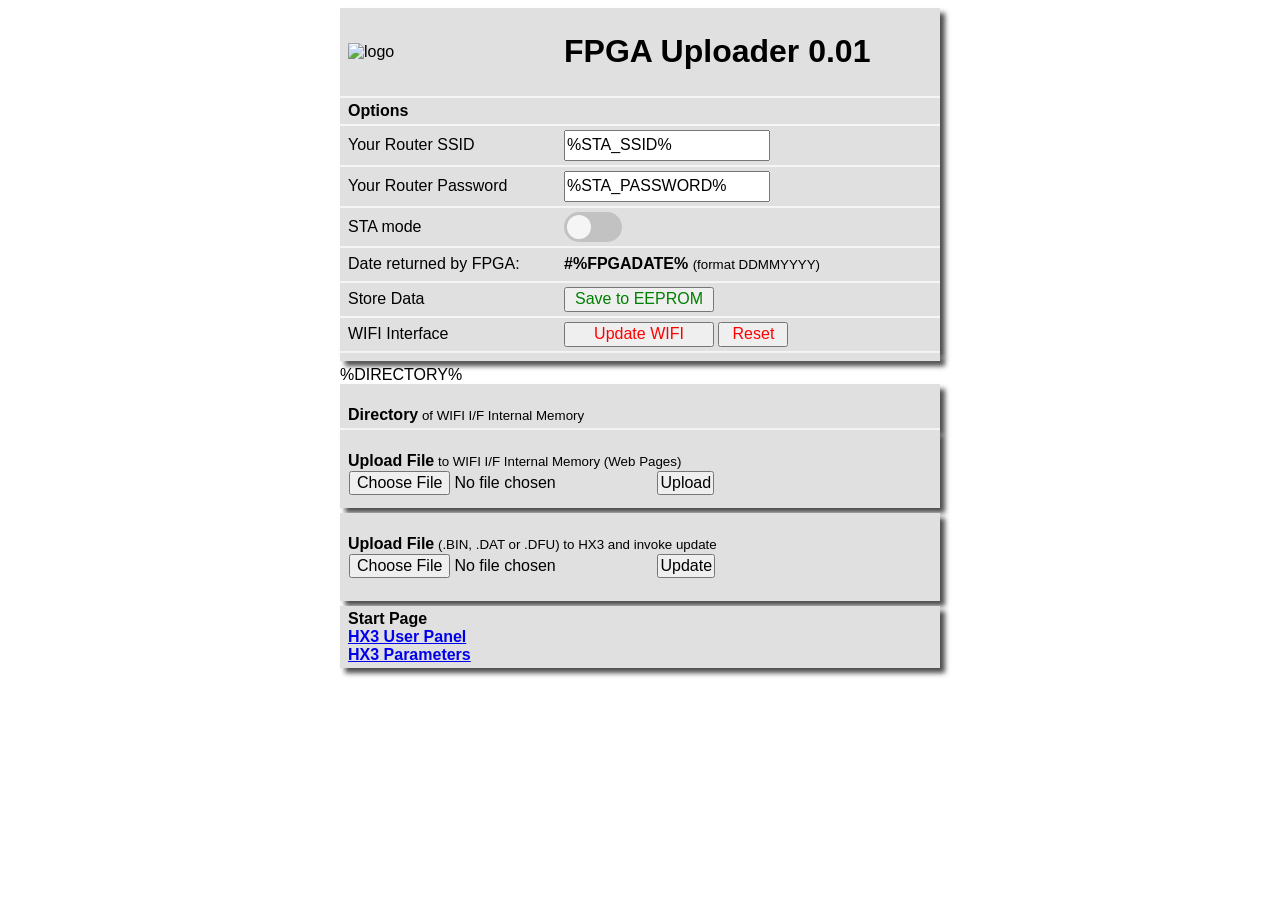
==== data/index.html @ 012e7d84 "first commit" ====
﻿<!DOCTYPE html>
<html lang="de">

<head>
	<meta charset="UTF-8" />
	<meta name="viewport" content="width=device-width, initial-scale=1" />
	<link rel="stylesheet" href="style.css" />
	<title>FPGA Uploader</title>
</head>

<body>
	<table>
		<tr>
			<td><img src="logo.gif" alt="logo" /></td>
			<td><h1 id="h1_msg">FPGA Uploader 0.01</h1></td>
		</tr>
    <tr>
      <td colspan="2">
        <strong>Options</strong>
      </td>
    </tr>

    <tr>
      <td width="200px">
        Your Router SSID<br />
      </td>
      <td>
        <input type="text" name="ssid_sta" id="ssid_sta" maxlength="38" value="%STA_SSID%" />
      </td>
    </tr>

    <tr>
      <td>
        Your Router Password<br />
      </td>
      <td>
        <input type="text" name="pass_sta" id="passw_sta" maxlength="38"
          value="%STA_PASSWORD%" />
      </td>
    </tr>

    <tr>
      <td>STA mode</td>
      <td>
        <label class="switch"><input type="checkbox" name="sta_mode" id="sta_mode" %STA_MODE% >
          <span class="slider_sw"></span></label>
      </td>
    </tr>
    <tr>

    <tr height="35px">
      <td>
        Date returned by FPGA:
      </td>
      <td>
        <strong>#%FPGADATE%</strong> <small>(format DDMMYYYY)</small>
      </td>
    </tr>

    <tr>
      <td> Store Data</td>
      <td>
        <button style="color: green; width: 150px;" onclick="saveInits()">Save to EEPROM</button>
        <span id="save-msg" style="margin-left:10px;"></span>
      </td>
    </tr>
    <tr>
      <td>WIFI Interface
      </td>
      <td>
        <button style="color: red; width: 150px;" onclick="location.href='/update'">Update WIFI</button>
        <button style="color: red; width: 70px;" onclick="location.href='/reset'">Reset</button>
      </td>
      </td>
    </tr>
  </table>

	<li></li>
	<table>
		<tr>
			<td colspan="3"><br><strong>Directory</strong><small> of WIFI I/F Internal Memory</small></td>
		</tr>
		%DIRECTORY%
	</table>	  
	<li style="height: 70px;"><br>
		<strong>Upload File</strong><small> to WIFI I/F Internal Memory (Web Pages)</small><br>
    <form method="POST" action="/upload" enctype="multipart/form-data" id="upload-form">
			<input style="height: 24px" id="fs" type="file" name="upload" />
			<input style="height: 24px" id="upload" type="submit" value="Upload" />
      <span id="upload-msg" style="margin-left:10px; display:none;">Please wait...</span>
    </form>
  </li>
  <li style="height: 80px;"><br>
		<strong>Upload File</strong><small> (.BIN, .DAT or .DFU) to HX3 and invoke update</small><br>
    <form method="POST" action="/upload_df" enctype="multipart/form-data" id="upload-df-form">
			<input style="height: 24px" id="fs_df" type="file" name="upload" />
			<input style="height: 24px" id="upload_df" type="submit" value="Update" />
      <span id="upload-df-msg" style="margin-left:10px; display:none;">Please wait...</span>
      <span id="upload-df-fileerr" style="margin-left:10px; color:red; display:none;">Unknown file, skipped.</span>
      <span id="upload-df-flasherr" style="margin-left:10px; color:red; display:none;">Flash error, try again.</span>
    </form>
	</li>
	<li>
		<strong>Start Page</strong><br>
		<a href='/panel.html'><strong>HX3 User Panel</strong></a><br>
		<a href='/params.html'><strong>HX3 Parameters</strong></a><br>
	</li>

  <script>
		function saveInits() {
			const params = new URLSearchParams();
			params.append('ssid_sta',        document.getElementById('ssid_sta').value);
			params.append('pass_sta',        document.getElementById('passw_sta').value);
			params.append('hascheckbox',     '1');
			if (document.getElementById('sta_mode').checked)    params.append('sta_mode',    '1');

			fetch('/saveinits?' + params.toString())
				.then(() => {
					const msg = document.getElementById('save-msg');
					msg.textContent = 'Saved.';
					setTimeout(() => { msg.textContent = ''; }, 2000);
				})
				.catch(err => console.error('saveInits error:', err));
		}

    function setUploadBusyCursor() {
      document.body.style.cursor = 'wait';
      document.documentElement.style.cursor = 'wait';
    }

    document.getElementById('upload-form').addEventListener('submit', () => {
      setUploadBusyCursor();
      document.getElementById('upload-msg').style.display = 'inline';
      document.getElementById('upload').disabled = true;
    });

    document.getElementById('upload-df-form').addEventListener('submit', () => {
      setUploadBusyCursor();
      document.getElementById('upload-df-fileerr').style.display = 'none';
      document.getElementById('upload-df-flasherr').style.display = 'none';
      document.getElementById('upload-df-msg').style.display = 'inline';
      document.getElementById('upload_df').disabled = true;
    });

    // Show error if last /upload_df rejected the file as unknown
    (function() {
      const p = new URLSearchParams(window.location.search);
      if (p.get('df_fileerr') === '1') {
        document.getElementById('upload-df-fileerr').style.display = 'inline';
        history.replaceState(null, '', '/');
      }
      if (p.get('df_flasherr') === '1') {
        document.getElementById('upload-df-flasherr').style.display = 'inline';
        history.replaceState(null, '', '/');
      }
    })();
	</script>

</body>

</html>
---- data/style.css ----
﻿html,
body {
	font-family: sans-serif;
	background-color: #ffffff;
	color: black;
}

body {
	display: flex;
	flex-flow: column;
	width: min(calc(100% - 16px), 600px);
	margin: 8px auto;
}

table {
	width: 100%;
	background-color: #e0e0e0;
	border-collapse: collapse;
	box-shadow: 5px 5px 5px rgba(0, 0, 0, 0.7);
	text-align: left;
}

td {
	padding: 4px 8px;
	border-bottom: 2px solid rgb(245, 245, 245);
}

input,
select {
	padding: 1px;
	font-size: medium;
	height: 25px;
}

input.btn_wide {
	width: 150px;
}

button {
	font-size: medium;
	height: 25px;
	text-align: center;
}

/* Link in <li> */

li {
	background-color: #e0e0e0;
	list-style-type: none;
	margin-bottom: 5px;
	padding: 4px 8px;
	box-shadow: 5px 5px 5px rgba(0, 0, 0, 0.7);
}

/* Trackbar/Drawbar */

.slider {
	height: 20px;
	background: #b6b6b6;
	outline: none;
	opacity: 0.7;
	-webkit-transition: .2s;
	transition: opacity .2s;
}

.slider:hover {
	opacity: 1;
}

.slider::-webkit-slider-thumb {
	appearance: none;
	width: 20px;
	height: 20px;
	border-radius: 5px;
	background: #2196F3;
	cursor: pointer;
}

.slider::-moz-range-thumb {
	width: 20px;
	height: 20px;
	background: #2196F3;
	border-radius: 5px;
	cursor: pointer;
}


.slider-val {
  display: inline-block;
  width: 25px;
  text-align: right;
  font-weight: bold;
  font-size: medium;
  vertical-align: middle;
}


.reg-val {
  display: inline-block;
  width: 100%;
  text-align: left;
  font-weight: bold;
  font-size: medium;
  vertical-align: middle;
}

/* On/Off Switch */

.switch {
	position: relative;
	display: inline-block;
	width: 58px;
	height: 30px;
}

.switch input {
	opacity: 0;
	width: 0;
	height: 0;
}

.slider_sw {
	opacity: 0.7;
	position: absolute;
	cursor: pointer;
	top: 0;
	left: 0;
	right: 0;
	bottom: 0;
	border-radius: 30px;
	background-color: #b6b6b6;
	-webkit-transition: 0.2s;
	transition: 0.2s;
}

.slider_sw:before {
	position: absolute;
	content: "";
	height: 24px;
	width: 24px;
	left: 3px;
	bottom: 3px;
	border-radius: 30px;
	background-color: white;
	-webkit-transition: 0.2s;
	transition: 0.2s;
}

.slider_sw:hover {
	opacity: 1;
}

input:checked+.slider_sw {
	background-color: #2196f3;
}

input:checked+.slider_sw:before {
	-webkit-transform: translateX(26px);
	-ms-transform: translateX(26px);
	transform: translateX(26px);
}
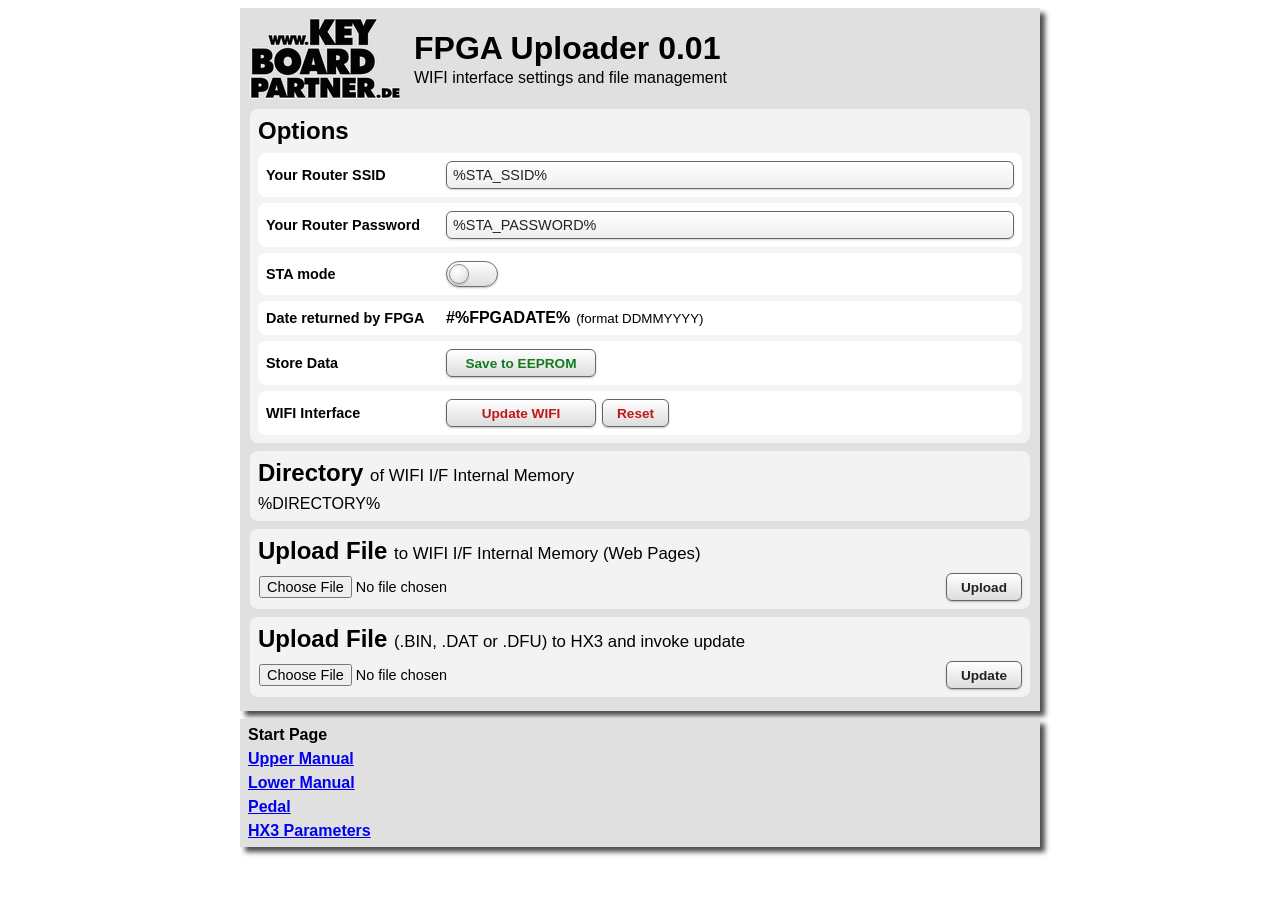
==== commit 3a653af4: "Added polling support for edit array changes" ====
--- a/data/index.html
+++ b/data/index.html
@@ -1,4 +1,5 @@
-﻿<!DOCTYPE html>
+<!-- by KeyboardPartner UG, https://www.keyboardpartner.de -->
+<!DOCTYPE html>
 <html lang="de">
 
 <head>
@@ -8,105 +9,101 @@
 	<title>FPGA Uploader</title>
 </head>
 
-<body>
-	<table>
-		<tr>
-			<td><img src="logo.gif" alt="logo" /></td>
-			<td><h1 id="h1_msg">FPGA Uploader 0.01</h1></td>
-		</tr>
-    <tr>
-      <td colspan="2">
-        <strong>Options</strong>
-      </td>
-    </tr>
+<body class="panel-page">
+	<div class="panel">
+		<div class="panel-header">
+			<img src="logo.gif" alt="logo" />
+			<div>
+				<h1 id="h1_msg">FPGA Uploader 0.01</h1>
+				<p>WIFI interface settings and file management</p>
+			</div>
+		</div>
 
-    <tr>
-      <td width="200px">
-        Your Router SSID<br />
-      </td>
-      <td>
-        <input type="text" name="ssid_sta" id="ssid_sta" maxlength="38" value="%STA_SSID%" />
-      </td>
-    </tr>
+		<section class="panel-section">
+			<h2>Options</h2>
+			<div class="form-row">
+				<label class="form-label" for="ssid_sta">Your Router SSID</label>
+				<div class="form-control">
+					<input type="text" name="ssid_sta" id="ssid_sta" maxlength="38" value="%STA_SSID%" />
+				</div>
+			</div>
+			<div class="form-row">
+				<label class="form-label" for="passw_sta">Your Router Password</label>
+				<div class="form-control">
+					<input type="text" name="pass_sta" id="passw_sta" maxlength="38" value="%STA_PASSWORD%" />
+				</div>
+			</div>
+			<div class="form-row">
+				<span class="form-label">STA mode</span>
+				<div class="form-control">
+					<label class="switch"><input type="checkbox" name="sta_mode" id="sta_mode" %STA_MODE% />
+						<span class="slider_sw"></span></label>
+				</div>
+			</div>
+			<div class="form-row">
+				<span class="form-label">Date returned by FPGA</span>
+				<div class="form-control">
+					<strong>#%FPGADATE%</strong> <small>(format DDMMYYYY)</small>
+				</div>
+			</div>
+			<div class="form-row">
+				<span class="form-label">Store Data</span>
+				<div class="form-control">
+					<button class="btn btn-green btn-wide" onclick="saveInits()">Save to EEPROM</button>
+					<span class="status-msg" id="save-msg"></span>
+				</div>
+			</div>
+			<div class="form-row">
+				<span class="form-label">WIFI Interface</span>
+				<div class="form-control">
+					<button class="btn btn-red btn-wide" onclick="location.href='/update'">Update WIFI</button>
+					<button class="btn btn-red" onclick="location.href='/reset'">Reset</button>
+				</div>
+			</div>
+		</section>
 
-    <tr>
-      <td>
-        Your Router Password<br />
-      </td>
-      <td>
-        <input type="text" name="pass_sta" id="passw_sta" maxlength="38"
-          value="%STA_PASSWORD%" />
-      </td>
-    </tr>
+		<section class="panel-section">
+			<h2>Directory <small>of WIFI I/F Internal Memory</small></h2>
+			<table>
+				%DIRECTORY%
+			</table>
+		</section>
 
-    <tr>
-      <td>STA mode</td>
-      <td>
-        <label class="switch"><input type="checkbox" name="sta_mode" id="sta_mode" %STA_MODE% >
-          <span class="slider_sw"></span></label>
-      </td>
-    </tr>
-    <tr>
+		<section class="panel-section">
+			<h2>Upload File <small>to WIFI I/F Internal Memory (Web Pages)</small></h2>
+			<form method="POST" action="/upload" enctype="multipart/form-data" id="upload-form">
+				<div class="btn-row">
+					<input id="fs" type="file" name="upload" />
+					<input class="btn" id="upload" type="submit" value="Upload" />
+					<span class="status-msg" id="upload-msg" style="display:none;">Please wait...</span>
+				</div>
+			</form>
+		</section>
 
-    <tr height="35px">
-      <td>
-        Date returned by FPGA:
-      </td>
-      <td>
-        <strong>#%FPGADATE%</strong> <small>(format DDMMYYYY)</small>
-      </td>
-    </tr>
+		<section class="panel-section">
+			<h2>Upload File <small>(.BIN, .DAT or .DFU) to HX3 and invoke update</small></h2>
+			<form method="POST" action="/upload_df" enctype="multipart/form-data" id="upload-df-form">
+				<div class="btn-row">
+					<input id="fs_df" type="file" name="upload" />
+					<input class="btn" id="upload_df" type="submit" value="Update" />
+					<span class="status-msg" id="upload-df-msg" style="display:none;">Please wait...</span>
+					<span class="status-err" id="upload-df-fileerr" style="display:none;">Unknown file, skipped.</span>
+					<span class="status-err" id="upload-df-flasherr" style="display:none;">Flash error, try again.</span>
+				</div>
+			</form>
+		</section>
 
-    <tr>
-      <td> Store Data</td>
-      <td>
-        <button style="color: green; width: 150px;" onclick="saveInits()">Save to EEPROM</button>
-        <span id="save-msg" style="margin-left:10px;"></span>
-      </td>
-    </tr>
-    <tr>
-      <td>WIFI Interface
-      </td>
-      <td>
-        <button style="color: red; width: 150px;" onclick="location.href='/update'">Update WIFI</button>
-        <button style="color: red; width: 70px;" onclick="location.href='/reset'">Reset</button>
-      </td>
-      </td>
-    </tr>
-  </table>
+	</div>
 
-	<li></li>
-	<table>
-		<tr>
-			<td colspan="3"><br><strong>Directory</strong><small> of WIFI I/F Internal Memory</small></td>
-		</tr>
-		%DIRECTORY%
-	</table>	  
-	<li style="height: 70px;"><br>
-		<strong>Upload File</strong><small> to WIFI I/F Internal Memory (Web Pages)</small><br>
-    <form method="POST" action="/upload" enctype="multipart/form-data" id="upload-form">
-			<input style="height: 24px" id="fs" type="file" name="upload" />
-			<input style="height: 24px" id="upload" type="submit" value="Upload" />
-      <span id="upload-msg" style="margin-left:10px; display:none;">Please wait...</span>
-    </form>
+  <li class="panel-links">
+    <strong>Start Page</strong><br>
+    <a href="/upper.html"><strong>Upper Manual</strong></a><br>
+    <a href="/lower.html"><strong>Lower Manual</strong></a><br>
+    <a href="/pedal.html"><strong>Pedal</strong></a><br>
+    <a href="/params.html"><strong>HX3 Parameters</strong></a><br>
   </li>
-  <li style="height: 80px;"><br>
-		<strong>Upload File</strong><small> (.BIN, .DAT or .DFU) to HX3 and invoke update</small><br>
-    <form method="POST" action="/upload_df" enctype="multipart/form-data" id="upload-df-form">
-			<input style="height: 24px" id="fs_df" type="file" name="upload" />
-			<input style="height: 24px" id="upload_df" type="submit" value="Update" />
-      <span id="upload-df-msg" style="margin-left:10px; display:none;">Please wait...</span>
-      <span id="upload-df-fileerr" style="margin-left:10px; color:red; display:none;">Unknown file, skipped.</span>
-      <span id="upload-df-flasherr" style="margin-left:10px; color:red; display:none;">Flash error, try again.</span>
-    </form>
-	</li>
-	<li>
-		<strong>Start Page</strong><br>
-		<a href='/panel.html'><strong>HX3 User Panel</strong></a><br>
-		<a href='/params.html'><strong>HX3 Parameters</strong></a><br>
-	</li>
 
-  <script>
+	<script>
 		function saveInits() {
 			const params = new URLSearchParams();
 			params.append('ssid_sta',        document.getElementById('ssid_sta').value);
@@ -123,39 +120,39 @@
 				.catch(err => console.error('saveInits error:', err));
 		}
 
-    function setUploadBusyCursor() {
-      document.body.style.cursor = 'wait';
-      document.documentElement.style.cursor = 'wait';
-    }
+		function setUploadBusyCursor() {
+			document.body.style.cursor = 'wait';
+			document.documentElement.style.cursor = 'wait';
+		}
 
-    document.getElementById('upload-form').addEventListener('submit', () => {
-      setUploadBusyCursor();
-      document.getElementById('upload-msg').style.display = 'inline';
-      document.getElementById('upload').disabled = true;
-    });
+		document.getElementById('upload-form').addEventListener('submit', () => {
+			setUploadBusyCursor();
+			document.getElementById('upload-msg').style.display = 'inline';
+			document.getElementById('upload').disabled = true;
+		});
 
-    document.getElementById('upload-df-form').addEventListener('submit', () => {
-      setUploadBusyCursor();
-      document.getElementById('upload-df-fileerr').style.display = 'none';
-      document.getElementById('upload-df-flasherr').style.display = 'none';
-      document.getElementById('upload-df-msg').style.display = 'inline';
-      document.getElementById('upload_df').disabled = true;
-    });
+		document.getElementById('upload-df-form').addEventListener('submit', () => {
+			setUploadBusyCursor();
+			document.getElementById('upload-df-fileerr').style.display = 'none';
+			document.getElementById('upload-df-flasherr').style.display = 'none';
+			document.getElementById('upload-df-msg').style.display = 'inline';
+			document.getElementById('upload_df').disabled = true;
+		});
 
-    // Show error if last /upload_df rejected the file as unknown
-    (function() {
-      const p = new URLSearchParams(window.location.search);
-      if (p.get('df_fileerr') === '1') {
-        document.getElementById('upload-df-fileerr').style.display = 'inline';
-        history.replaceState(null, '', '/');
-      }
-      if (p.get('df_flasherr') === '1') {
-        document.getElementById('upload-df-flasherr').style.display = 'inline';
-        history.replaceState(null, '', '/');
-      }
-    })();
+		// Show error if last /upload_df rejected the file as unknown
+		(function() {
+			const p = new URLSearchParams(window.location.search);
+			if (p.get('df_fileerr') === '1') {
+				document.getElementById('upload-df-fileerr').style.display = 'inline';
+				history.replaceState(null, '', '/');
+			}
+			if (p.get('df_flasherr') === '1') {
+				document.getElementById('upload-df-flasherr').style.display = 'inline';
+				history.replaceState(null, '', '/');
+			}
+		})();
 	</script>
 
 </body>
 
-</html>+</html>
--- a/data/style.css
+++ b/data/style.css
@@ -72,15 +72,19 @@
 	width: 20px;
 	height: 20px;
 	border-radius: 5px;
-	background: #2196F3;
+	background: linear-gradient(to bottom, #ffffff, #dddddd);
+	border: 1px solid #888;
+	box-shadow: 0 1px 2px rgba(0, 0, 0, 0.25);
 	cursor: pointer;
 }
 
 .slider::-moz-range-thumb {
 	width: 20px;
 	height: 20px;
-	background: #2196F3;
+	background: linear-gradient(to bottom, #ffffff, #dddddd);
+	border: 1px solid #888;
 	border-radius: 5px;
+	box-shadow: 0 1px 2px rgba(0, 0, 0, 0.25);
 	cursor: pointer;
 }
 
@@ -120,7 +124,7 @@
 }
 
 .slider_sw {
-	opacity: 0.7;
+	opacity: 0.95;
 	position: absolute;
 	cursor: pointer;
 	top: 0;
@@ -128,7 +132,9 @@
 	right: 0;
 	bottom: 0;
 	border-radius: 30px;
-	background-color: #b6b6b6;
+	border: 1px solid #666;
+	background: linear-gradient(to bottom, #ffffff, #dddddd);
+	box-shadow: inset 0 1px 2px rgba(255, 255, 255, 0.7), 0 1px 2px rgba(0, 0, 0, 0.25);
 	-webkit-transition: 0.2s;
 	transition: 0.2s;
 }
@@ -138,20 +144,26 @@
 	content: "";
 	height: 24px;
 	width: 24px;
-	left: 3px;
-	bottom: 3px;
+	left: 2px;
+	bottom: 2px;
 	border-radius: 30px;
-	background-color: white;
+	border: 1px solid #888;
+	box-sizing: border-box;
+	background: radial-gradient(circle at 35% 30%, #ffffff 0%, #efefef 45%, #d7d7d7 100%);
+	box-shadow: 0 1px 2px rgba(0, 0, 0, 0.22);
 	-webkit-transition: 0.2s;
 	transition: 0.2s;
 }
 
 .slider_sw:hover {
 	opacity: 1;
+	background: linear-gradient(to bottom, #eaf5ff, #cfe9ff);
 }
 
 input:checked+.slider_sw {
-	background-color: #2196f3;
+	background: linear-gradient(to bottom, #3aa9ff, #167bd2);
+	border-color: #0e63a9;
+	box-shadow: 0 0 0 2px rgba(33, 150, 243, 0.18);
 }
 
 input:checked+.slider_sw:before {
@@ -160,4 +172,698 @@
 	transform: translateX(26px);
 }
 
-
+.panel-page .switch {
+	width: 52px;
+	height: 26px;
+}
+
+.panel-page .slider_sw:before {
+	height: 20px;
+	width: 20px;
+}
+
+.panel-page input:checked+.slider_sw:before {
+	-webkit-transform: translateX(23px);
+	-ms-transform: translateX(23px);
+	transform: translateX(23px);
+}
+
+/* ---------- Panel layout (index.html, params.html), same look as panel.html ---------- */
+
+.panel-page {
+	width: min(calc(100% - 16px), 800px);
+}
+
+.panel {
+	width: 100%;
+	background-color: #e0e0e0;
+	box-shadow: 5px 5px 5px rgba(0, 0, 0, 0.7);
+	padding: 10px 10px 14px;
+	box-sizing: border-box;
+	margin-bottom: 8px;
+}
+
+.panel-header {
+	display: flex;
+	align-items: center;
+	gap: 14px;
+	margin-bottom: 10px;
+}
+
+.panel-header img {
+	flex: none;
+}
+
+.panel-header h1,
+.panel-section h2,
+.upper-section h2 {
+	margin-top: 0;
+	margin-bottom: 8px;
+}
+
+.panel-header h1 {
+	margin-bottom: 2px;
+}
+
+.panel-header p {
+	margin: 0;
+}
+
+.panel-section {
+	background: #f3f3f3;
+	border-radius: 8px;
+	padding: 8px;
+	margin-bottom: 8px;
+}
+
+.panel-section:last-child {
+	margin-bottom: 0;
+}
+
+.panel-section h2 small {
+	font-weight: normal;
+	font-size: 0.7em;
+}
+
+.panel-section form {
+	margin: 0;
+}
+
+.panel-page .panel-section table {
+	background: #ffffff;
+	border-radius: 8px;
+	box-shadow: none;
+	overflow: hidden;
+}
+
+.panel-section td {
+	border-bottom: 1px solid #e6e6e6;
+}
+
+.panel-section tr:last-child td {
+	border-bottom: none;
+}
+
+.panel-section tr.firstline td {
+	background: #d4d4d4;
+	font-weight: bold;
+}
+
+.panel-section td.link {
+	word-break: break-all;
+}
+
+.panel-section a {
+	color: #0e63a9;
+}
+
+/* Label/control rows */
+
+.form-row {
+	display: flex;
+	align-items: center;
+	flex-wrap: wrap;
+	gap: 6px 10px;
+	background: #ffffff;
+	border-radius: 8px;
+	padding: 8px;
+	margin-bottom: 6px;
+}
+
+.form-row:last-child {
+	margin-bottom: 0;
+}
+
+.form-label {
+	flex: 0 0 170px;
+	font-weight: bold;
+	font-size: 0.9rem;
+}
+
+.form-control {
+	flex: 1;
+	min-width: 180px;
+	display: flex;
+	align-items: center;
+	flex-wrap: wrap;
+	gap: 6px;
+}
+
+.panel-page input[type="text"],
+.panel-page input[type="password"],
+.panel-page input[type="number"],
+.panel-page select {
+	box-sizing: border-box;
+	height: 28px;
+	padding: 4px 6px;
+	border-radius: 6px;
+	border: 1px solid #666;
+	background: linear-gradient(to bottom, #ffffff, #eeeeee);
+	box-shadow: inset 0 1px 2px rgba(255, 255, 255, 0.7), 0 1px 2px rgba(0, 0, 0, 0.18);
+	font-size: 0.9rem;
+	color: #222;
+}
+
+.panel-page input[type="text"],
+.panel-page input[type="password"] {
+	width: 100%;
+}
+
+.panel-page input[type="text"]:focus,
+.panel-page input[type="password"]:focus,
+.panel-page input[type="number"]:focus,
+.panel-page select:focus {
+	outline: none;
+	border-color: #0e63a9;
+	box-shadow: 0 0 0 2px rgba(33, 150, 243, 0.18);
+}
+
+.panel-page input[type="file"] {
+	height: auto;
+	flex: 1;
+	min-width: 180px;
+	font-size: 0.9rem;
+}
+
+.panel-page input[type="checkbox"] {
+	cursor: pointer;
+}
+
+/* Buttons, same look as panel.html preset buttons */
+
+.btn {
+	height: auto;
+	min-height: 28px;
+	padding: 4px 14px;
+	border-radius: 6px;
+	border: 1px solid #666;
+	background: linear-gradient(to bottom, #ffffff, #dddddd);
+	box-shadow: 0 1px 2px rgba(0, 0, 0, 0.25);
+	cursor: pointer;
+	font-size: 0.85rem;
+	font-weight: bold;
+	color: #222;
+}
+
+.btn:hover {
+	background: linear-gradient(to bottom, #eaf5ff, #cfe9ff);
+}
+
+.btn:active {
+	background: linear-gradient(to bottom, #3aa9ff, #167bd2);
+	color: #fff;
+	border-color: #0e63a9;
+}
+
+.btn:disabled {
+	cursor: default;
+	opacity: 0.55;
+	background: linear-gradient(to bottom, #c8c8c8, #a8a8a8);
+	border-color: #555;
+	color: #444;
+}
+
+.btn-green {
+	color: #147a1f;
+}
+
+.btn-red {
+	color: #c01818;
+}
+
+.btn-wide {
+	min-width: 150px;
+}
+
+.btn-row {
+	display: flex;
+	flex-wrap: wrap;
+	align-items: center;
+	gap: 8px;
+}
+
+.status-msg {
+	font-size: 0.85rem;
+}
+
+.status-err {
+	color: #c01818;
+	font-size: 0.85rem;
+}
+
+/* Parameter page navigation */
+
+.nav-row {
+	display: flex;
+	flex-wrap: wrap;
+	align-items: center;
+	gap: 8px;
+	margin-bottom: 6px;
+}
+
+.page-grid {
+	display: grid;
+	grid-template-columns: repeat(10, minmax(0, 1fr));
+	gap: 4px;
+	margin-bottom: 6px;
+}
+
+.page-grid .btn {
+	padding: 4px 0;
+}
+
+.page-grid .btn:disabled {
+	opacity: 1;
+	background: linear-gradient(to bottom, #3aa9ff, #167bd2);
+	color: #fff;
+	border-color: #0e63a9;
+}
+
+.info-row {
+	display: flex;
+	flex-wrap: wrap;
+	justify-content: space-between;
+	gap: 4px 10px;
+	min-height: 24px;
+	margin-bottom: 6px;
+}
+
+.param-table td:first-child {
+	width: 40px;
+}
+
+.param-table .slider {
+	width: 100%;
+	min-width: 100px;
+	box-sizing: border-box;
+	vertical-align: middle;
+}
+
+.param-table input[type="number"] {
+	width: 80px;
+}
+
+.param-table td:last-child {
+	width: 90px;
+	white-space: nowrap;
+}
+
+.panel-links {
+	width: 100%;
+	box-sizing: border-box;
+	line-height: 1.5;
+}
+
+/* Loading banner, floats above the page so nothing shifts when it disappears */
+
+.wait-banner {
+	position: fixed;
+	top: 8px;
+	left: 50%;
+	transform: translateX(-50%);
+	z-index: 10;
+	padding: 4px 14px;
+	border-radius: 6px;
+	border: 1px solid #0e63a9;
+	background: linear-gradient(to bottom, #3aa9ff, #167bd2);
+	box-shadow: 0 2px 6px rgba(0, 0, 0, 0.35);
+	color: #fff;
+	font-size: 0.85rem;
+	font-weight: bold;
+	transition: opacity 0.3s;
+}
+
+.wait-banner-error {
+	background: linear-gradient(to bottom, #e55, #b81818);
+	border-color: #801010;
+}
+
+.wait-banner-hidden {
+	opacity: 0;
+	pointer-events: none;
+}
+
+@media (max-width: 560px) {
+	.form-label {
+		flex-basis: 100%;
+	}
+
+	.panel-header h1 {
+		font-size: 1.4rem;
+	}
+
+	.param-table td {
+		padding: 4px;
+	}
+}
+
+/* ---------- Drawbar panel (panel.html) ---------- */
+
+.panel-wide {
+	width: min(calc(100% - 16px), 1000px);
+}
+
+.slider-brown {
+	background: linear-gradient(to bottom, #c79a6c, #9a6a3d);
+}
+
+.slider-black {
+	background: linear-gradient(to bottom, #6a6a6a, #2a2a2a);
+}
+
+.slider-white {
+	background: linear-gradient(to bottom, #c4c4c4, #a7a7a7);
+}
+
+.slider-grey {
+	background: linear-gradient(to bottom, #8c8c8c, #5e5e5e);
+}
+
+.slider-grey::-webkit-slider-thumb {
+	background: linear-gradient(to bottom, #9a9a9a, #6a6a6a);
+	border-color: #3a3a3a;
+}
+
+.slider-grey::-moz-range-thumb {
+	background: linear-gradient(to bottom, #9a9a9a, #6a6a6a);
+	border-color: #3a3a3a;
+}
+
+.slider-brown::-webkit-slider-thumb {
+	background: linear-gradient(to bottom, #a6794d, #6e4420);
+	border-color: #5a3618;
+}
+
+.slider-brown::-moz-range-thumb {
+	background: linear-gradient(to bottom, #a6794d, #6e4420);
+	border-color: #5a3618;
+}
+
+.slider-black::-webkit-slider-thumb {
+	background: linear-gradient(to bottom, #555555, #111111);
+	border-color: #000000;
+}
+
+.slider-black::-moz-range-thumb {
+	background: linear-gradient(to bottom, #555555, #111111);
+	border-color: #000000;
+}
+
+.slider-white::-webkit-slider-thumb {
+	background: linear-gradient(to bottom, #ffffff, #e6e6e6);
+	border-color: #8a8a8a;
+}
+
+.slider-white::-moz-range-thumb {
+	background: linear-gradient(to bottom, #ffffff, #e6e6e6);
+	border-color: #808080;
+}
+
+.upper-layout {
+	display: flex;
+	align-items: stretch;
+	justify-content: space-between;
+	gap: 8px;
+}
+
+.upper-section {
+	background: #f3f3f3;
+	border-radius: 8px;
+	padding: 8px;
+}
+
+/* Fixed side column widths keep drawbar spacing identical on upper, lower and pedal pages */
+
+.upper-switches-main {
+	flex: 0 0 126px;
+	box-sizing: border-box;
+}
+
+.upper-sliders {
+	flex: 1;
+	min-width: 0;
+}
+
+.upper-switches-side {
+	flex: 0 0 290px;
+	box-sizing: border-box;
+	display: flex;
+	flex-direction: column;
+	gap: 12px;
+}
+
+.drawbar-stack {
+	display: flex;
+	flex-direction: column;
+	gap: 10px;
+}
+
+.drawbar-group {
+	display: flex;
+	flex-direction: column;
+	gap: 6px;
+}
+
+.preset-group {
+	margin-top: 4px;
+}
+
+.preset-grid {
+	display: grid;
+	grid-template-columns: repeat(12, minmax(0, 1fr));
+	gap: 4px;
+}
+
+.preset-btn {
+	height: auto;
+	min-height: 28px;
+	padding: 4px 0;
+	border-radius: 6px;
+	border: 1px solid #666;
+	background: linear-gradient(to bottom, #ffffff, #dddddd);
+	box-shadow: 0 1px 2px rgba(0, 0, 0, 0.25);
+	cursor: pointer;
+	font-size: 0.78rem;
+	font-weight: bold;
+}
+
+.preset-btn.preset-dark {
+	background: linear-gradient(to bottom, #c8c8c8, #a8a8a8);
+	border-color: #555;
+}
+
+.preset-btn:hover {
+	background: linear-gradient(to bottom, #eaf5ff, #cfe9ff);
+}
+
+.preset-btn:active,
+.preset-btn.active {
+	background: linear-gradient(to bottom, #3aa9ff, #167bd2);
+	color: #fff;
+	border-color: #0e63a9;
+}
+
+.preset-save-row {
+	display: flex;
+	align-items: center;
+	gap: 8px;
+	flex-wrap: wrap;
+}
+
+.preset-save-btn {
+	min-width: 150px;
+	color: #147a1f;
+}
+
+.panel-page input.preset-input {
+	width: 56px;
+	height: 28px;
+	padding: 4px 6px;
+	border-radius: 6px;
+	border: 1px solid #666;
+	background: linear-gradient(to bottom, #ffffff, #eeeeee);
+	box-shadow: inset 0 1px 2px rgba(255, 255, 255, 0.7), 0 1px 2px rgba(0, 0, 0, 0.18);
+	font-size: 0.8rem;
+	font-weight: bold;
+	text-align: center;
+	color: #222;
+}
+
+.switch-stack-vertical,
+.switch-grid-four {
+	display: flex;
+	gap: 6px;
+}
+
+.switch-stack-vertical {
+	flex-direction: column;
+}
+
+.switch-grid-four {
+	align-items: flex-end;
+}
+
+.v-sliders {
+	display: grid;
+	grid-template-columns: repeat(9, minmax(0, 1fr));
+	gap: 6px;
+	align-items: flex-end;
+}
+
+.switch-card,
+.v-slider-card {
+	display: flex;
+	flex-direction: column;
+	align-items: center;
+	justify-content: flex-end;
+	background: #ffffff;
+	border-radius: 8px;
+	padding: 8px 6px;
+	min-width: 44px;
+}
+
+.switch-short-label,
+.v-slider-label {
+	font-weight: bold;
+	font-size: 0.8rem;
+	margin-bottom: 6px;
+}
+
+.switch.switch-vertical {
+	transform: rotate(90deg);
+	margin: 12px 0 16px;
+}
+
+.slider-vertical {
+	appearance: slider-vertical;
+	-webkit-appearance: slider-vertical;
+	writing-mode: vertical-lr;
+	direction: ltr;
+	width: 20px;
+	height: 160px;
+	padding: 0;
+}
+
+.vertical-value,
+.switch-value {
+	width: auto;
+	min-width: 24px;
+	text-align: center;
+}
+
+.rotary-block {
+	background: #ffffff;
+	border-radius: 8px;
+	padding: 10px 8px 12px;
+	text-align: center;
+}
+
+.rotary-block h3 {
+	margin: 0 0 8px;
+	font-size: 0.95rem;
+}
+
+.rotary-switch {
+	position: relative;
+	width: 150px;
+	height: 150px;
+	margin: 0 auto;
+	border-radius: 50%;
+	background: radial-gradient(circle at 35% 30%, #fafafa 0%, #ececec 24%, #d8d8d8 55%, #bababa 100%);
+	box-shadow: inset 0 2px 8px rgba(0, 0, 0, 0.22), 0 3px 6px rgba(0, 0, 0, 0.12);
+	border: 1px solid #a9a9a9;
+}
+
+.rotary-center {
+	position: absolute;
+	top: 50%;
+	left: 50%;
+	transform: translate(-50%, -50%);
+	width: 62px;
+	height: 62px;
+	border-radius: 50%;
+	background: radial-gradient(circle at 35% 30%, #ffffff 0%, #efefef 38%, #d7d7d7 100%);
+	border: 2px solid #bcbcbc;
+	display: flex;
+	flex-direction: column;
+	align-items: center;
+	justify-content: center;
+	font-size: 0.72rem;
+	font-weight: bold;
+	line-height: 1.1;
+	box-shadow: inset 0 1px 2px rgba(255, 255, 255, 0.7);
+}
+
+.rotary-btn {
+	position: absolute;
+	top: 50%;
+	left: 50%;
+	transform: translate(-50%, -50%) rotate(var(--angle)) translateY(-58px) rotate(calc(-1 * var(--angle)));
+	width: 28px;
+	height: 28px;
+	border-radius: 50%;
+	border: 1px solid #666;
+	background: linear-gradient(to bottom, #ffffff, #dddddd);
+	cursor: pointer;
+	padding: 0;
+	font-size: 0.75rem;
+	font-weight: bold;
+	box-shadow: 0 1px 2px rgba(0, 0, 0, 0.25);
+}
+
+.rotary-btn.active {
+	background: linear-gradient(to bottom, #3aa9ff, #167bd2);
+	color: #fff;
+	border-color: #0e63a9;
+	box-shadow: 0 0 0 2px rgba(33, 150, 243, 0.18);
+}
+
+.rotary-btn:hover {
+	background: linear-gradient(to bottom, #eaf5ff, #cfe9ff);
+}
+
+.upper-actions {
+	margin-top: 14px;
+}
+
+@media (max-width: 980px) {
+	.upper-layout {
+		flex-wrap: wrap;
+	}
+
+	.upper-switches-side,
+	.upper-switches-main {
+		flex: 1 1 100%;
+	}
+
+	.upper-section-empty {
+		display: none;
+	}
+
+	.v-sliders {
+		grid-template-columns: repeat(auto-fit, minmax(44px, 1fr));
+	}
+
+	.preset-grid {
+		grid-template-columns: repeat(8, minmax(0, 1fr));
+	}
+
+	.switch-grid-four {
+		flex-wrap: wrap;
+		justify-content: center;
+	}
+}
+
+/* Pedal page: 5 drawbars at the same pitch as the 9 manual drawbars */
+
+.v-sliders.v-sliders-5 {
+	grid-template-columns: repeat(9, minmax(0, 1fr));
+}
+
+@media (max-width: 980px) {
+	.v-sliders.v-sliders-5 {
+		grid-template-columns: repeat(auto-fit, minmax(44px, 1fr));
+	}
+}
+
+
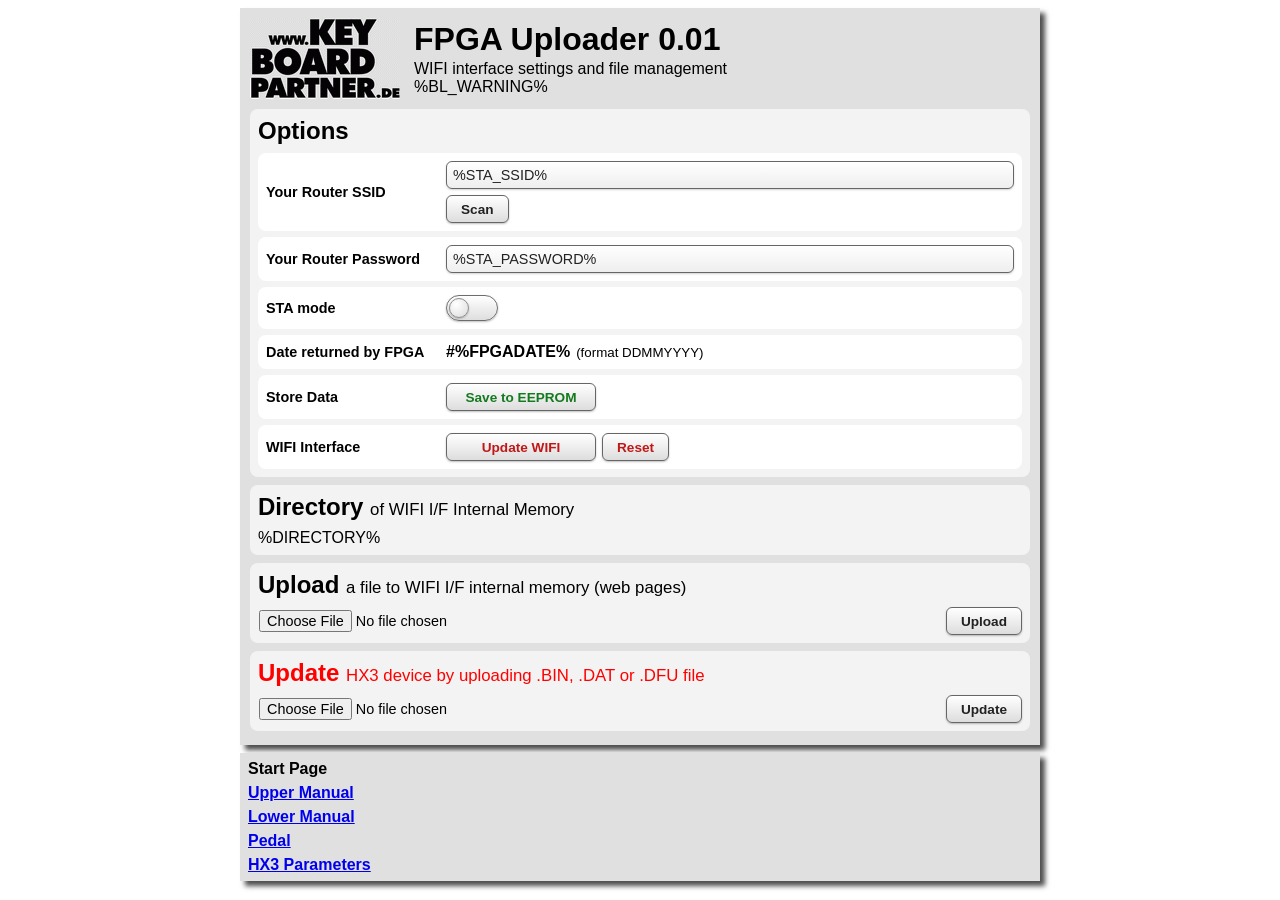
==== commit f8835a22: "Compatible with Bootloader 1.20" ====
--- a/data/index.html
+++ b/data/index.html
@@ -16,6 +16,7 @@
 			<div>
 				<h1 id="h1_msg">FPGA Uploader 0.01</h1>
 				<p>WIFI interface settings and file management</p>
+				%BL_WARNING%
 			</div>
 		</div>
 
@@ -25,6 +26,9 @@
 				<label class="form-label" for="ssid_sta">Your Router SSID</label>
 				<div class="form-control">
 					<input type="text" name="ssid_sta" id="ssid_sta" maxlength="38" value="%STA_SSID%" />
+					<button class="btn" type="button" id="scan_btn" onclick="scanWifi()">Scan</button>
+					<select id="ssid_select" style="display:none;" onchange="if (this.value) document.getElementById('ssid_sta').value = this.value;"></select>
+					<span class="status-msg" id="scan-msg"></span>
 				</div>
 			</div>
 			<div class="form-row">
@@ -70,7 +74,7 @@
 		</section>
 
 		<section class="panel-section">
-			<h2>Upload File <small>to WIFI I/F Internal Memory (Web Pages)</small></h2>
+			<h2>Upload <small> a file to WIFI I/F internal memory (web pages)</small></h2>
 			<form method="POST" action="/upload" enctype="multipart/form-data" id="upload-form">
 				<div class="btn-row">
 					<input id="fs" type="file" name="upload" />
@@ -81,7 +85,7 @@
 		</section>
 
 		<section class="panel-section">
-			<h2>Upload File <small>(.BIN, .DAT or .DFU) to HX3 and invoke update</small></h2>
+			<h2 style="color: red;">Update <small> HX3 device by uploading .BIN, .DAT or .DFU file</small></h2>
 			<form method="POST" action="/upload_df" enctype="multipart/form-data" id="upload-df-form">
 				<div class="btn-row">
 					<input id="fs_df" type="file" name="upload" />
@@ -89,7 +93,7 @@
 					<span class="status-msg" id="upload-df-msg" style="display:none;">Please wait...</span>
 					<span class="status-err" id="upload-df-fileerr" style="display:none;">Unknown file, skipped.</span>
 					<span class="status-err" id="upload-df-flasherr" style="display:none;">Flash error, try again.</span>
-				</div>
+										<span class="status-err" id="upload-df-bootloader" style="display:none;">Warning: Upload only works when Bootloader is not active.</span>				</div>
 			</form>
 		</section>
 
@@ -104,6 +108,43 @@
   </li>
 
 	<script>
+		function scanWifi() {
+			const btn = document.getElementById('scan_btn');
+			const sel = document.getElementById('ssid_select');
+			const msg = document.getElementById('scan-msg');
+			btn.disabled = true;
+			msg.textContent = 'Scanning...';
+			const poll = (tries) => {
+				fetch('/scanwifi')
+					.then(r => r.json())
+					.then(d => {
+						if (d.scanning) {
+							if (tries > 0) { setTimeout(() => poll(tries - 1), 700); return; }
+							throw new Error('timeout');
+						}
+						sel.innerHTML = '';
+						const first = document.createElement('option');
+						first.value = '';
+						first.textContent = d.networks.length ? 'Select network...' : 'No strong networks found';
+						sel.appendChild(first);
+						d.networks.forEach(n => {
+							const o = document.createElement('option');
+							o.value = n.ssid;
+							o.textContent = n.ssid + ' (' + n.rssi + ' dBm)';
+							sel.appendChild(o);
+						});
+						sel.style.display = 'inline';
+						msg.textContent = '';
+						btn.disabled = false;
+					})
+					.catch(() => {
+						msg.textContent = 'Scan failed.';
+						btn.disabled = false;
+					});
+			};
+			poll(20);
+		}
+
 		function saveInits() {
 			const params = new URLSearchParams();
 			params.append('ssid_sta',        document.getElementById('ssid_sta').value);
@@ -135,6 +176,7 @@
 			setUploadBusyCursor();
 			document.getElementById('upload-df-fileerr').style.display = 'none';
 			document.getElementById('upload-df-flasherr').style.display = 'none';
+			document.getElementById('upload-df-bootloader').style.display = 'none';
 			document.getElementById('upload-df-msg').style.display = 'inline';
 			document.getElementById('upload_df').disabled = true;
 		});
@@ -150,6 +192,10 @@
 				document.getElementById('upload-df-flasherr').style.display = 'inline';
 				history.replaceState(null, '', '/');
 			}
+			if (p.get('df_bootloader') === '1') {
+				document.getElementById('upload-df-bootloader').style.display = 'inline';
+				history.replaceState(null, '', '/');
+			}
 		})();
 	</script>
 
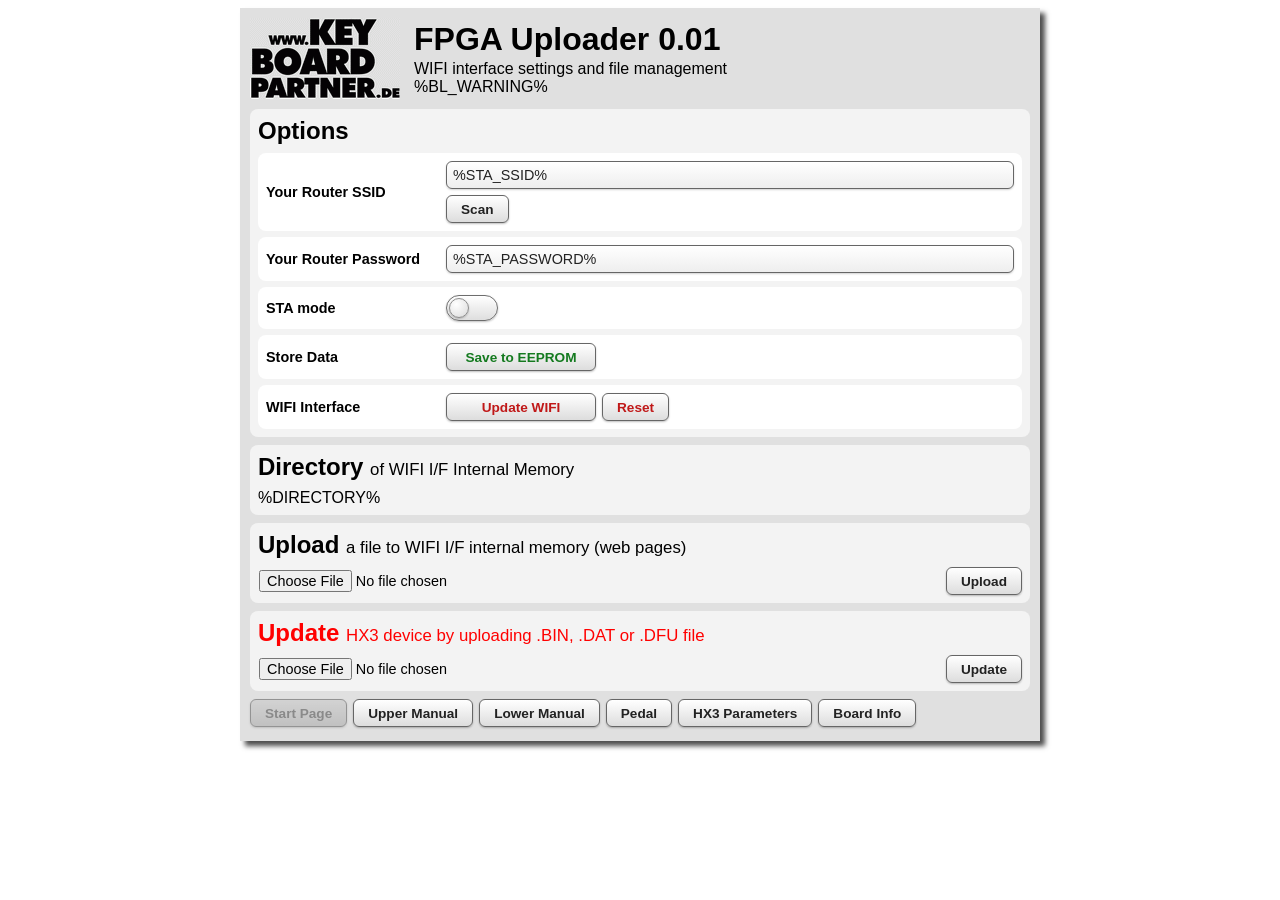
==== commit c70678fa: "nicer web pages" ====
--- a/data/index.html
+++ b/data/index.html
@@ -42,12 +42,6 @@
 				<div class="form-control">
 					<label class="switch"><input type="checkbox" name="sta_mode" id="sta_mode" %STA_MODE% />
 						<span class="slider_sw"></span></label>
-				</div>
-			</div>
-			<div class="form-row">
-				<span class="form-label">Date returned by FPGA</span>
-				<div class="form-control">
-					<strong>#%FPGADATE%</strong> <small>(format DDMMYYYY)</small>
 				</div>
 			</div>
 			<div class="form-row">
@@ -97,15 +91,16 @@
 			</form>
 		</section>
 
+		<nav class="panel-links">
+			<span class="btn current">Start Page</span>
+			<a class="btn" href="/upper.html">Upper Manual</a>
+			<a class="btn" href="/lower.html">Lower Manual</a>
+			<a class="btn" href="/pedal.html">Pedal</a>
+			<a class="btn" href="/params.html">HX3 Parameters</a>
+			<a class="btn" href="/boardinfo.html">Board Info</a>
+		</nav>
+
 	</div>
-
-  <li class="panel-links">
-    <strong>Start Page</strong><br>
-    <a href="/upper.html"><strong>Upper Manual</strong></a><br>
-    <a href="/lower.html"><strong>Lower Manual</strong></a><br>
-    <a href="/pedal.html"><strong>Pedal</strong></a><br>
-    <a href="/params.html"><strong>HX3 Parameters</strong></a><br>
-  </li>
 
 	<script>
 		function scanWifi() {
--- a/data/style.css
+++ b/data/style.css
@@ -471,7 +471,32 @@
 .panel-links {
 	width: 100%;
 	box-sizing: border-box;
-	line-height: 1.5;
+	display: flex;
+	flex-wrap: wrap;
+	gap: 6px;
+}
+
+.panel-wide .panel-links {
+	margin-top: 8px;
+}
+
+/* Link styled as button; the entry for the current page is greyed out and inactive */
+
+.panel-links .btn {
+	display: inline-flex;
+	align-items: center;
+	justify-content: center;
+	box-sizing: border-box;
+	text-decoration: none;
+}
+
+.panel-links .btn.current {
+	pointer-events: none;
+	cursor: default;
+	opacity: 0.55;
+	background: linear-gradient(to bottom, #c8c8c8, #a8a8a8);
+	border-color: #555;
+	color: #444;
 }
 
 /* Loading banner, floats above the page so nothing shifts when it disappears */
